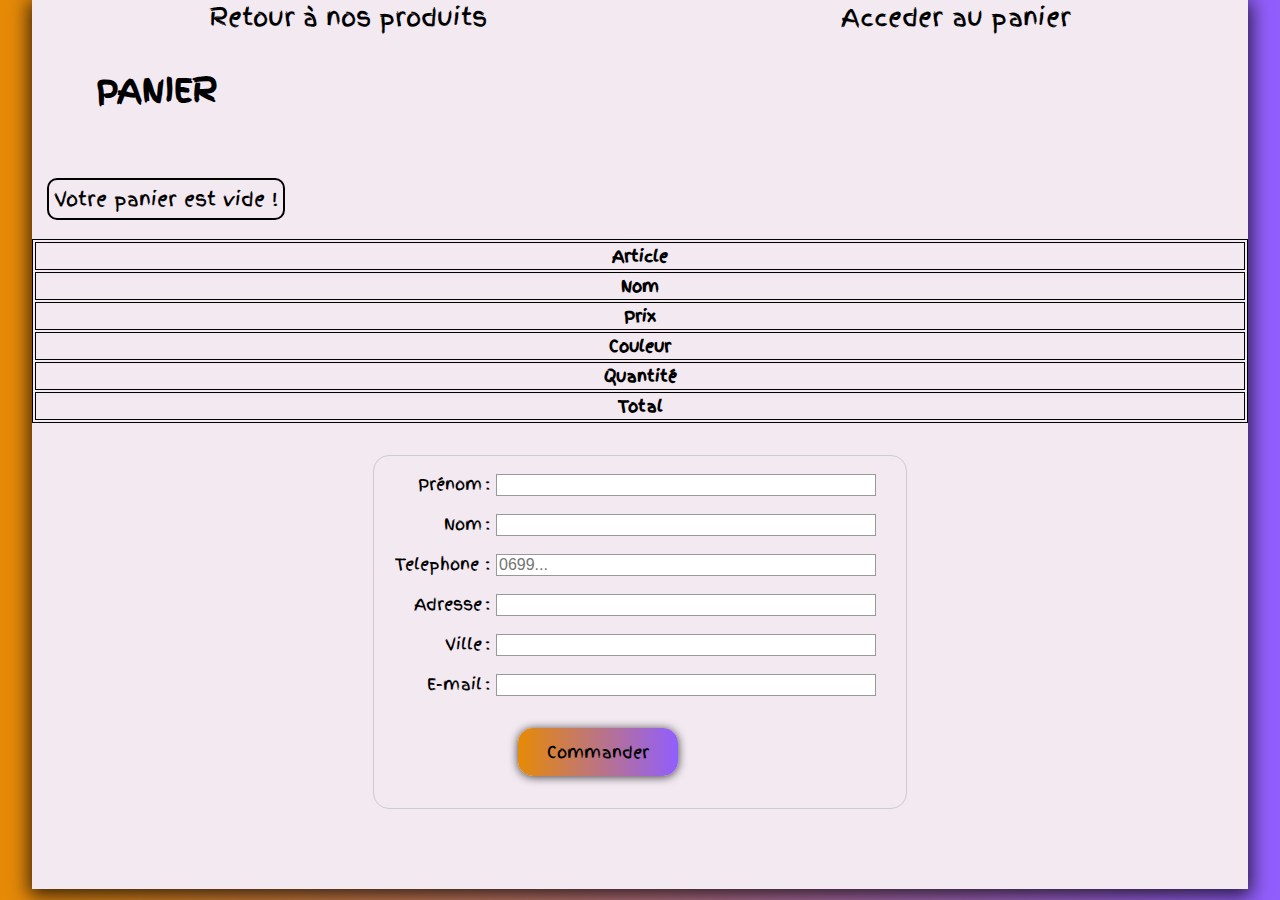
==== panier.html @ b9acd693 "changement dossier sur git" ====
<!DOCTYPE html>
<html lang="fr">
<head>
    <meta charset="UTF-8">
    <meta name="viewport" content="width=device-width, initial-scale=1.0">
    <link rel="stylesheet" href="style.css">
    <link rel="preconnect" href="https://fonts.gstatic.com">
    <link href="https://fonts.googleapis.com/css2?family=Finger+Paint&display=swap" rel="stylesheet">
    <title>panier</title>
</head>
<body>
    <section class="content">
        <div class="logoBlock">
            <img class="logo" src="../images/logoOrinoco.png" alt="">
        </div>

        <nav>
            <a href="index.html">Retour à nos produits</a>
            <a href="panier.html">Acceder au panier</a>
        </nav>

        <h1>PANIER</h1>
        <div id="plein" class="hidden">
            <p>Votre panier contient <span id="nombreArticle"></span> articles, voici un résumé:</p>
        </div>
        <div id="vide">
            <p class="vide">Votre panier est vide !</p>
        </div>

        <button id="vider" class="hidden">Vider le panier !</button>

        <div class="tab">
            <table>
                <tr id="article">
                    <th>Article</th>
                </tr>
                <tr id="nom">
                    <th>Nom</th>
                </tr>
                <tr id="prix">
                    <th>Prix</th>
                </tr>
                <tr id="couleur">
                    <th>Couleur</th>
                </tr>
                <tr id="quantitéArticle">
                    <th>Quantité</th>
                </tr>
                <tr id="total">
                    <th>Total</th>
                </tr>
            </table>
        </div>

        <form id="formulaire">
            <div>
                <label for="prenom">Prénom :</label>
                <input title="ne doit pas contenir de caracteres speciaux ni de chiffres" type="text" id="prenom" name="name" pattern="[a-zA-Z\-\s]{1,99}" minlength="1" maxlength="99" required/>
            </div>
            <div>
                <label for="name">Nom :</label>
                <input title="ne doit pas contenir de caracteres speciaux ni de chiffres" type="text" id="name" name="user_name" pattern="[a-zA-Z\-\s]{1,99}" minlength="1" maxlength="99" required/>
            </div>
            <div>
                <label for="phone">Telephone :</label>
                <input type="tel" id="phone" name="phone" pattern="[0-9]{10}" maxlength="10" placeholder="0699..." required>
            </div>
            <div>
                <label for="adress">Adresse :</label>
                <input title="ne doit pas contenir de caracteres speciaux" type="text" id="adress" name="adresse" pattern="[0-9a-zA-Z\-\s]{1,99}" minlength="1" maxlength="99" required/>
            </div>
            <div>
                <label for="ville">Ville :</label>
                <input title="ne doit pas contenir de caracteres speciaux" type="text" id="ville" name="ville" pattern="[0-9a-zA-Z\-\s]{1,99}" minlength="1" maxlength="99" required/>
            </div>
            <div>
                <label for="mail">E-mail :</label>
                <input title="----@----.fr" type="email" id="mail" name="user_email" required/>
            </div>
                <button type="submit" class="button" onclick="testHtml()">Commander</button>
            </form>
       
    </section>

    <script src="panier.js"></script>
</body>
</html>
---- style.css ----
h1, h2{
    margin: 1em 0 2em 2em;
}

p{
    margin-left: 15px;
    font-size: 1.2em;
}

a{
    outline: none;
    text-decoration: none;
    color: black;
}

button{
    background: linear-gradient(0.25turn, #E68A06, #915EFE);
    width: 10em;
    height: 3em;
    border-radius: 15px;
    margin: 1em 0 2em 0;
    box-shadow: 0px 1px 10px 0px rgba(0,0,0,0.75);
    border: unset;
    font-family: 'Finger Paint', cursive;
    font-size: 1em;
    cursor: pointer;
}

body{
    display: flex;
    align-items: center;
    flex-direction: column;
    background: linear-gradient(0.25turn, #E68A06, #915EFE);
    margin: unset;
    font-family: 'Finger Paint', cursive;
}

.content{
    background: #F3E9F1;
    width: 95%;
    box-shadow: 0px 4px 18px 3px rgba(0,0,0,0.75);
}

nav{
    display: flex;
    justify-content: space-around;
    color: black;
    font-size: 1.5em;
}

.logoBlock{
    display: flex;
    justify-content: center;
    background: #F3E9F1;
}

.logo{
    width: 30%;
}

.produits{
    display: flex;
    justify-content: space-around;
    align-items: center;
    background: #F3E9F1;
    margin-bottom: 5em;
}

.produits > div{
    display: flex;
    flex-direction: column;
    align-items: center;
    background: white;
    width: 280px;
    box-shadow: 0px 3px 33px -15px rgba(0,0,0,0.75);
    border-radius: 15px;
}

.produits > div > img{
    width: 280px;
    height: 180px;
    object-fit: cover;
}

/* --------------------------page produit selectionné---------------------------- */

.selectedProduits{
    display: flex;
    justify-content: center;
    flex-direction: row-reverse;
    background: #F3E9F1;
    margin: 5em 0 8em 0;
}

.selectedProduits > div{
    display: flex;
    flex-direction: column;
    align-items: center;
    background: white;
    width: 40%;
    box-shadow: 0px 3px 33px -15px rgba(0,0,0,0.75);
    border-radius: 1em;
}

.selectedProduits > div > img{
    width: 100%;
    object-fit: cover;
}

#customiz{
    width: 30%;
    height: fit-content;
    margin-left: 5em;
}

#customiz > div{
    display: flex;
}

.menuColor{
    margin: 1em 0 2em 0;
}

.quantité{
    margin: 1em 0 2em 0;
}

#quantité{
    width: 10em;
}

.hidden{
    display: none;
}

.popup{
    border: black 2px solid;
    border-radius: 10px;
    width: 15em;
    text-align: center;
    font-style: italic;
}

/* page panier */

#vider{
    margin-left: 1em;
}

.vide{
    border: solid 2px;
    border-radius: 10px;
    width: fit-content;
    padding: 5px;
}

.tab{
    overflow-x: scroll;
    margin-bottom: 1em;
}

table{
    border: solid 1px;
    width: 100%;
    margin-bottom: 1em;
}

th{
    border: solid 1px;
}

td{
    border: solid 1px;
}

#article > td > img{
    width: 150px;
    object-fit: cover;
}

form {
    margin: 0 auto 0 auto;
    width: 500px;
    padding: 1em;
    border: 1px solid #CCC;
    border-radius: 1em;
    margin-bottom: 5em;
  }
  
  form div + div {
    margin-top: 1em;
  }
  
  label {
    display: inline-block;
    width: 100px;
    text-align: right;
  }
  
  input, textarea {
    font: 1em sans-serif;
    width: 380px;
    box-sizing: border-box;
    border: 1px solid #999;
  }
  
  input:focus, textarea:focus {
    border-color: #000;
  }
  
  textarea {
    vertical-align: top;
    height: 5em;
  }
  
  .button {
    margin: 2em 0em 1em 8em;

  }

  /* validation */

  .msg{
      margin: 3em;
      border: solid 3px;
      border-radius: 15px;
      background-color: white;
      box-shadow: 0px 3px 33px -15px rgba(0,0,0,0.75);
      padding: 1em;
  }

  #numbCom{
      padding: 10px;
      border: solid 2px;
      border-radius: 10px;
  }

.conf{
    display: flex;
    justify-content: center;
    flex-direction: row-reverse;
    margin: 3em 0 5em 0;
}

.conf > div{
    display: flex;
    flex-direction: column;
    align-items: center;
    background: white;
    width: 25%;
    box-shadow: 0px 3px 33px -15px rgba(0,0,0,0.75);
    border-radius: 1em;
    margin: 2em;
}

.conf > div > img{
    width: 50%;
    object-fit: cover;
    margin-bottom: 2em;
    border-radius: 10px;
}

.conf > div > div{
    display: flex;
}
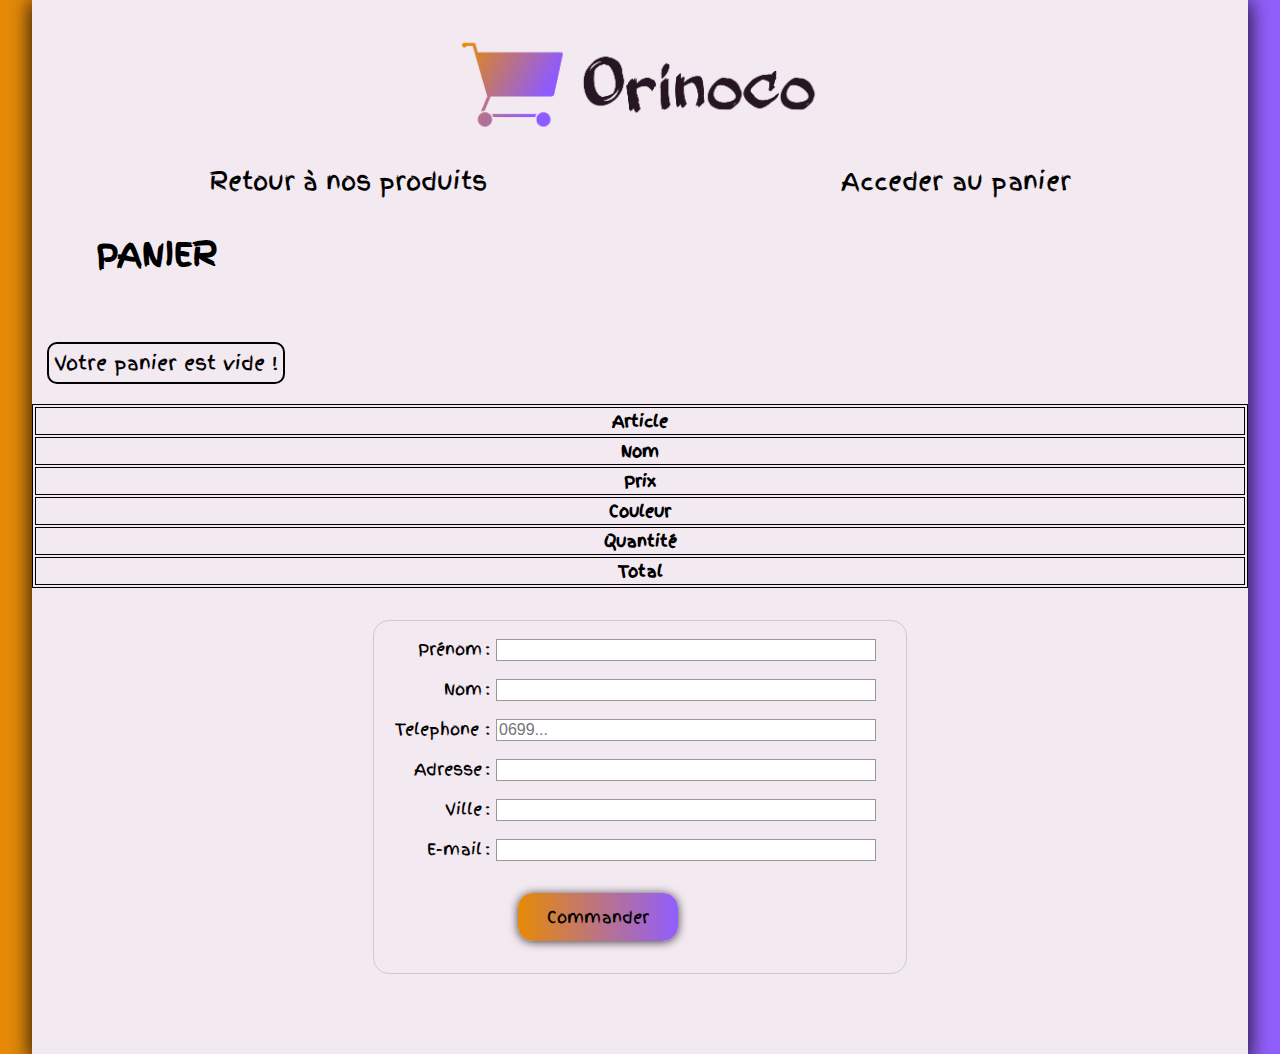
==== commit 14592236: "modif logo" ====
--- a/panier.html
+++ b/panier.html
@@ -11,7 +11,7 @@
 <body>
     <section class="content">
         <div class="logoBlock">
-            <img class="logo" src="../images/logoOrinoco.png" alt="">
+            <img class="logo" src="img/logoOrinoco.png" alt="">
         </div>
 
         <nav>
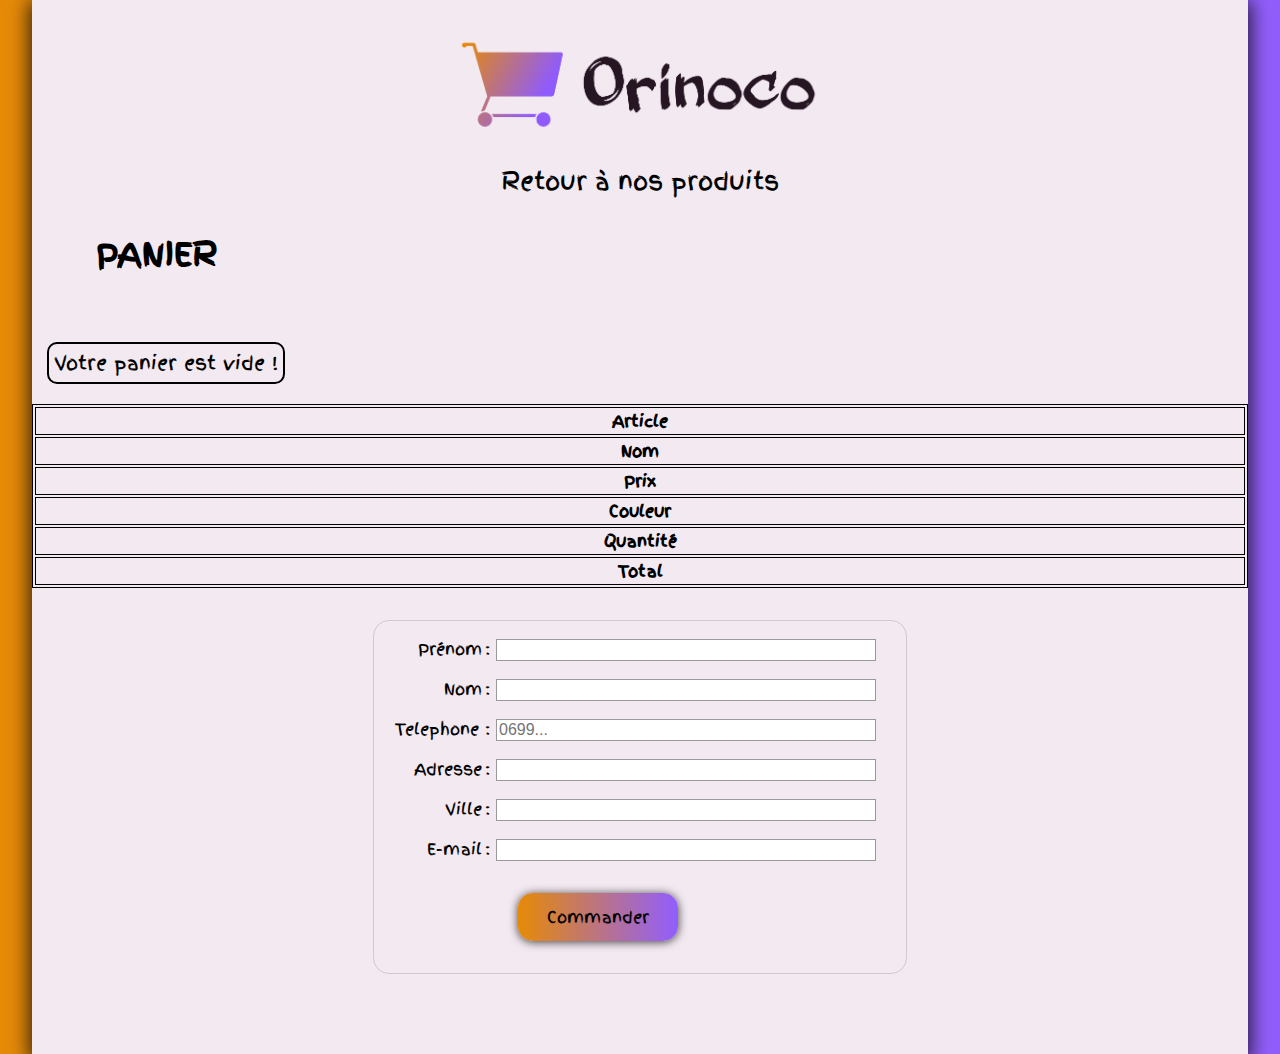
==== commit fa509e79: "modif fonction panier" ====
--- a/panier.html
+++ b/panier.html
@@ -16,7 +16,6 @@
 
         <nav>
             <a href="index.html">Retour à nos produits</a>
-            <a href="panier.html">Acceder au panier</a>
         </nav>
 
         <h1>PANIER</h1>
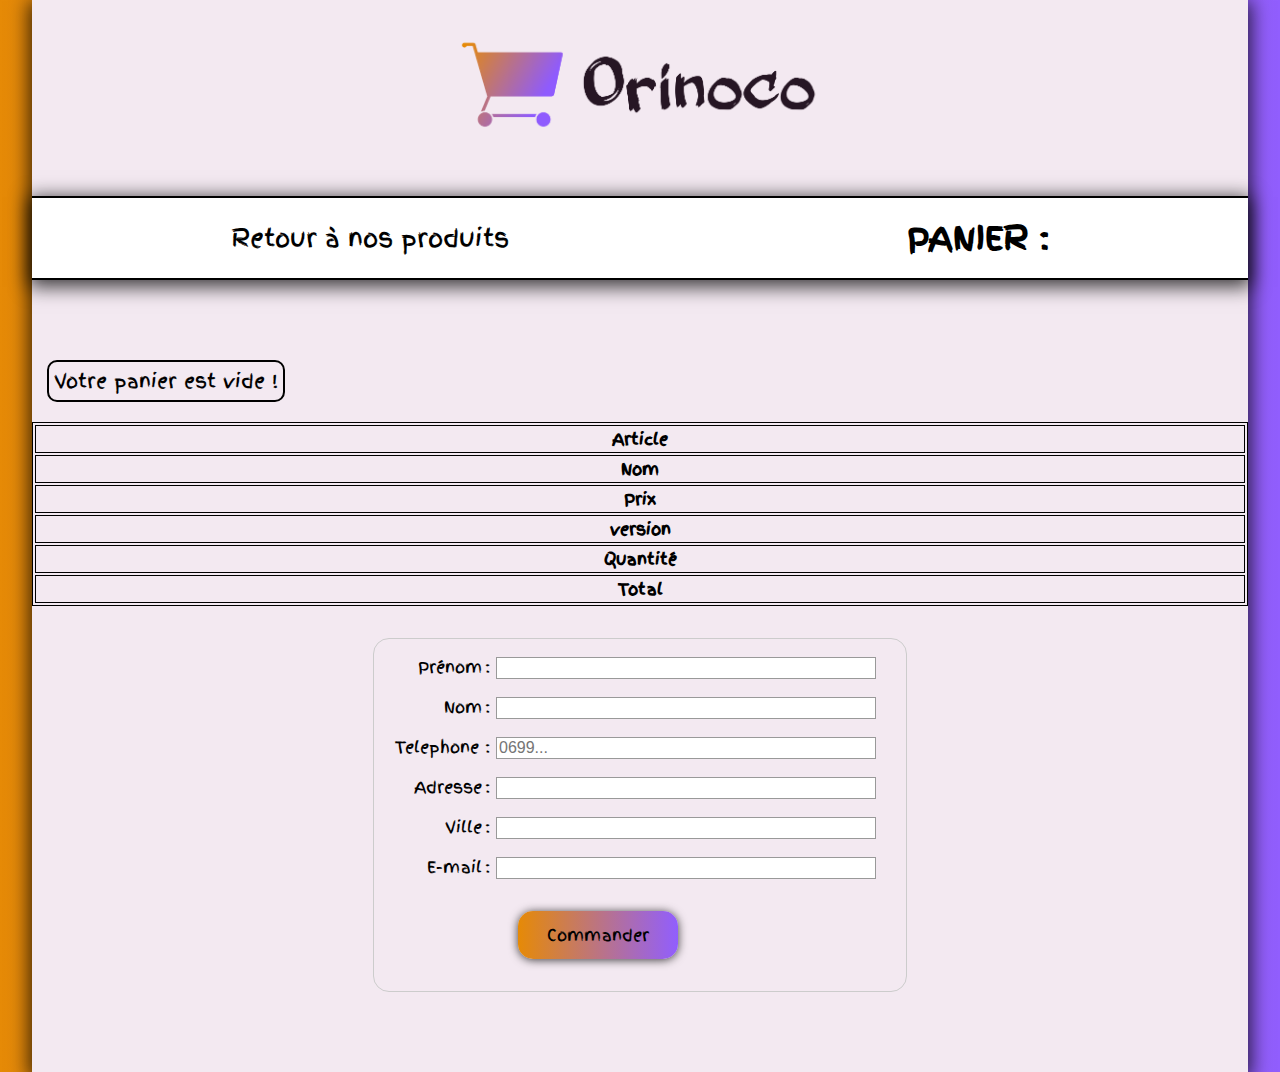
==== commit aaffbf9a: "amelioration, ajout des routes cameras, meuble, ajout header" ====
--- a/panier.html
+++ b/panier.html
@@ -6,6 +6,7 @@
     <link rel="stylesheet" href="style.css">
     <link rel="preconnect" href="https://fonts.gstatic.com">
     <link href="https://fonts.googleapis.com/css2?family=Finger+Paint&display=swap" rel="stylesheet">
+    <link rel="stylesheet" href="https://use.fontawesome.com/releases/v5.15.3/css/all.css" integrity="sha384-SZXxX4whJ79/gErwcOYf+zWLeJdY/qpuqC4cAa9rOGUstPomtqpuNWT9wdPEn2fk" crossorigin="anonymous">
     <title>panier</title>
 </head>
 <body>
@@ -14,11 +15,18 @@
             <img class="logo" src="img/logoOrinoco.png" alt="">
         </div>
 
-        <nav>
-            <a href="index.html">Retour à nos produits</a>
-        </nav>
+        <header>
 
-        <h1>PANIER</h1>
+            <nav>
+                <a href="index.html">
+                    <i class="fas fa-arrow-circle-left"></i>
+                    Retour à nos produits
+                </a>
+            </nav>
+            <h1>PANIER :</h1>
+
+        </header>
+
         <div id="plein" class="hidden">
             <p>Votre panier contient <span id="nombreArticle"></span> articles, voici un résumé:</p>
         </div>
@@ -40,7 +48,7 @@
                     <th>Prix</th>
                 </tr>
                 <tr id="couleur">
-                    <th>Couleur</th>
+                    <th>version</th>
                 </tr>
                 <tr id="quantitéArticle">
                     <th>Quantité</th>
@@ -54,11 +62,11 @@
         <form id="formulaire">
             <div>
                 <label for="prenom">Prénom :</label>
-                <input title="ne doit pas contenir de caracteres speciaux ni de chiffres" type="text" id="prenom" name="name" pattern="[a-zA-Z\-\s]{1,99}" minlength="1" maxlength="99" required/>
+                <input title="ne doit pas contenir de caracteres speciaux ni de chiffres" type="text" id="prenom" name="name" pattern="[a-zA-Z\s]{2,25}" minlength="1" maxlength="99" required/>
             </div>
             <div>
                 <label for="name">Nom :</label>
-                <input title="ne doit pas contenir de caracteres speciaux ni de chiffres" type="text" id="name" name="user_name" pattern="[a-zA-Z\-\s]{1,99}" minlength="1" maxlength="99" required/>
+                <input title="ne doit pas contenir de caracteres speciaux ni de chiffres" type="text" id="name" name="user_name" pattern="[a-zA-Z\s]{2,25}" minlength="1" maxlength="99" required/>
             </div>
             <div>
                 <label for="phone">Telephone :</label>
@@ -70,7 +78,7 @@
             </div>
             <div>
                 <label for="ville">Ville :</label>
-                <input title="ne doit pas contenir de caracteres speciaux" type="text" id="ville" name="ville" pattern="[0-9a-zA-Z\-\s]{1,99}" minlength="1" maxlength="99" required/>
+                <input title="ne doit pas contenir de caracteres speciaux" type="text" id="ville" name="ville" pattern="[0-9a-zA-Z\-\s]{1,60}" minlength="1" maxlength="99" required/>
             </div>
             <div>
                 <label for="mail">E-mail :</label>
--- a/style.css
+++ b/style.css
@@ -26,6 +26,11 @@
     cursor: pointer;
 }
 
+button:hover{
+    transform: translateY(-5px) scale(1.1);
+    transition: 0.3s;
+}
+
 body{
     display: flex;
     align-items: center;
@@ -33,6 +38,23 @@
     background: linear-gradient(0.25turn, #E68A06, #915EFE);
     margin: unset;
     font-family: 'Finger Paint', cursive;
+}
+
+header{
+    display: flex;
+    justify-content: space-around;
+    align-items: center;
+    background-color: white;
+    height: 5rem;
+    margin-top: 2rem;
+    margin-bottom: 5rem;
+    border-top: solid black 2px;
+    border-bottom: solid black 2px;
+    box-shadow: 0px 4px 18px 3px rgba(0,0,0,0.75);
+}
+
+header > h1{
+    margin: unset;
 }
 
 .content{
@@ -74,6 +96,7 @@
     width: 280px;
     box-shadow: 0px 3px 33px -15px rgba(0,0,0,0.75);
     border-radius: 15px;
+    border: solid black 2px;
 }
 
 .produits > div > img{
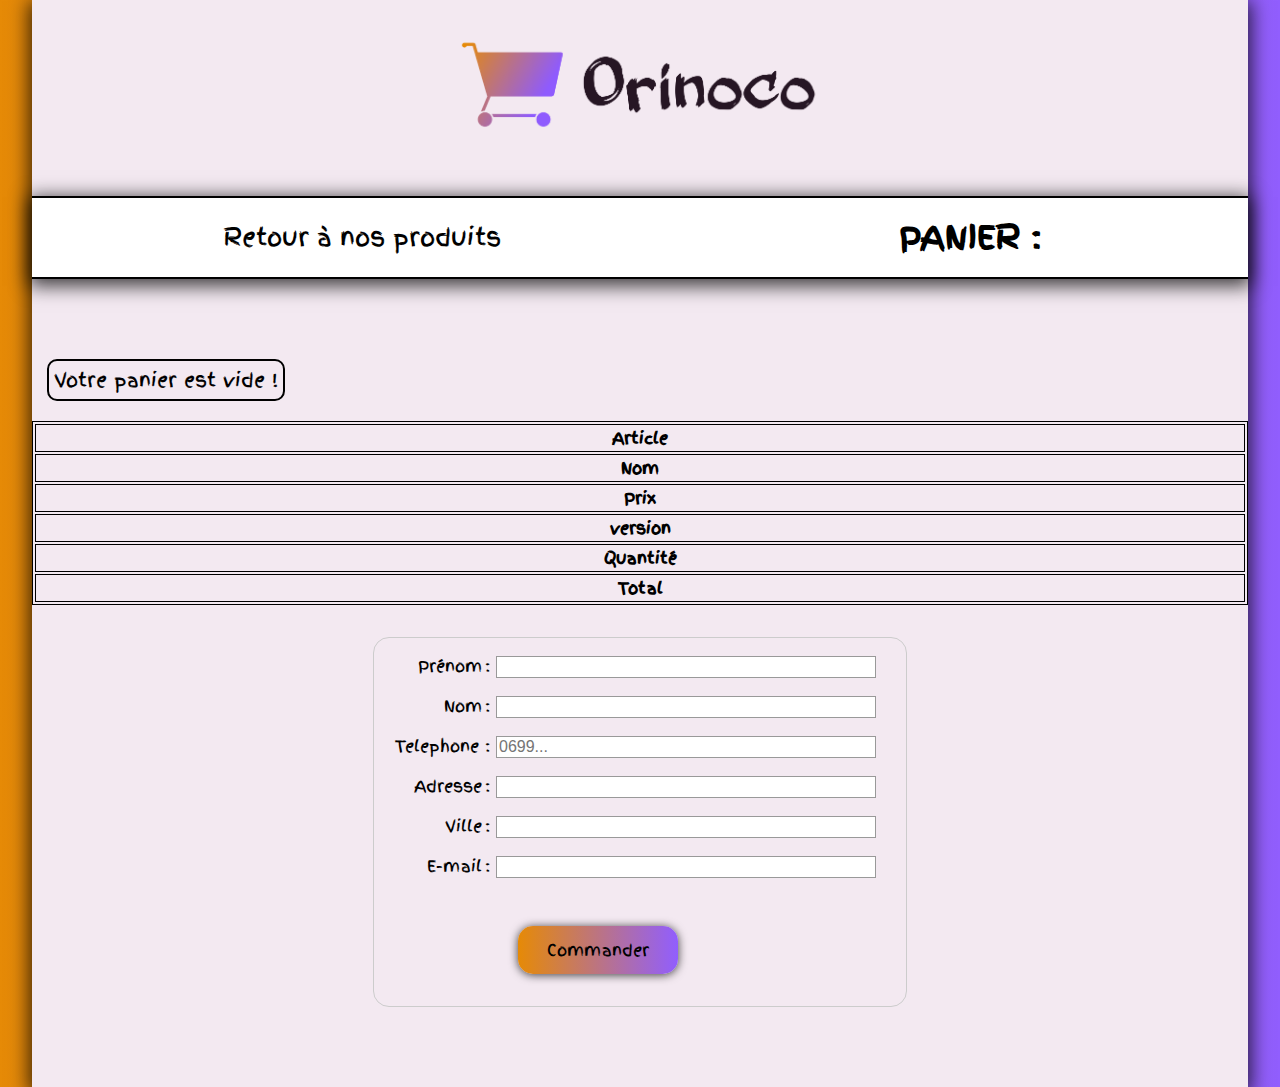
==== commit ab5cc847: "responsive" ====
--- a/panier.html
+++ b/panier.html
@@ -84,7 +84,9 @@
                 <label for="mail">E-mail :</label>
                 <input title="----@----.fr" type="email" id="mail" name="user_email" required/>
             </div>
+            <div>
                 <button type="submit" class="button" onclick="testHtml()">Commander</button>
+            </div>
             </form>
        
     </section>
--- a/style.css
+++ b/style.css
@@ -44,8 +44,8 @@
     display: flex;
     justify-content: space-around;
     align-items: center;
+    flex-wrap: wrap;
     background-color: white;
-    height: 5rem;
     margin-top: 2rem;
     margin-bottom: 5rem;
     border-top: solid black 2px;
@@ -54,7 +54,7 @@
 }
 
 header > h1{
-    margin: unset;
+    margin: 1rem;
 }
 
 .content{
@@ -84,6 +84,7 @@
     display: flex;
     justify-content: space-around;
     align-items: center;
+    flex-wrap: wrap;
     background: #F3E9F1;
     margin-bottom: 5em;
 }
@@ -92,6 +93,7 @@
     display: flex;
     flex-direction: column;
     align-items: center;
+    margin: 1rem;
     background: white;
     width: 280px;
     box-shadow: 0px 3px 33px -15px rgba(0,0,0,0.75);
@@ -286,3 +288,100 @@
 .conf > div > div{
     display: flex;
 }
+@media (max-width: 375px) {
+    .logo{
+        width: 80%;
+    }
+    h1, h2{
+        font-size: 15px;
+    }
+    a{
+        font-size: 15px;
+    }
+    p{
+        font-size: 15px;
+    }
+    .selectedProduits{
+        flex-direction: column-reverse;
+    }
+    .selectedProduits > div{
+        width: auto;
+    }
+    #customiz{
+        width: auto;
+        margin: 3rem 0 0 0;
+    }
+    form{
+        width: auto;
+    }
+    form > div{
+        display: flex;
+        flex-direction: column;
+        align-items: center;
+    }
+    form > div > input{
+        width: auto;
+    }
+    .button{
+        margin: unset;
+    }
+    .conf > div{
+        width: auto;
+        margin: unset;
+    }
+    .conf > div > img{
+        width: 100%;
+    }
+    #numbCom{
+        border: unset;
+    }
+}
+
+@media (min-width: 376px)  and (max-width: 768px){
+    .logo{
+        width: 60%;
+    }
+    h1, h2{
+        font-size: 20px;
+    }
+    a{
+        font-size: 20px;
+    }
+    p{
+        font-size: 20px;
+    }
+    .selectedProduits{
+        flex-direction: column-reverse;
+    }
+    .selectedProduits > div{
+        width: auto;
+    }
+    #customiz{
+        width: auto;
+        margin: 3rem 0 0 0;
+    }
+    form{
+        width: auto;
+    }
+    form > div{
+        display: flex;
+        flex-direction: column;
+        align-items: center;
+    }
+    form > div > input{
+        width: auto;
+    }
+    .button{
+        margin: unset;
+    }
+    .conf > div{
+        width: auto;
+        margin: unset;
+    }
+    .conf > div > img{
+        width: 100%;
+    }
+    #numbCom{
+        border: unset;
+    }
+}